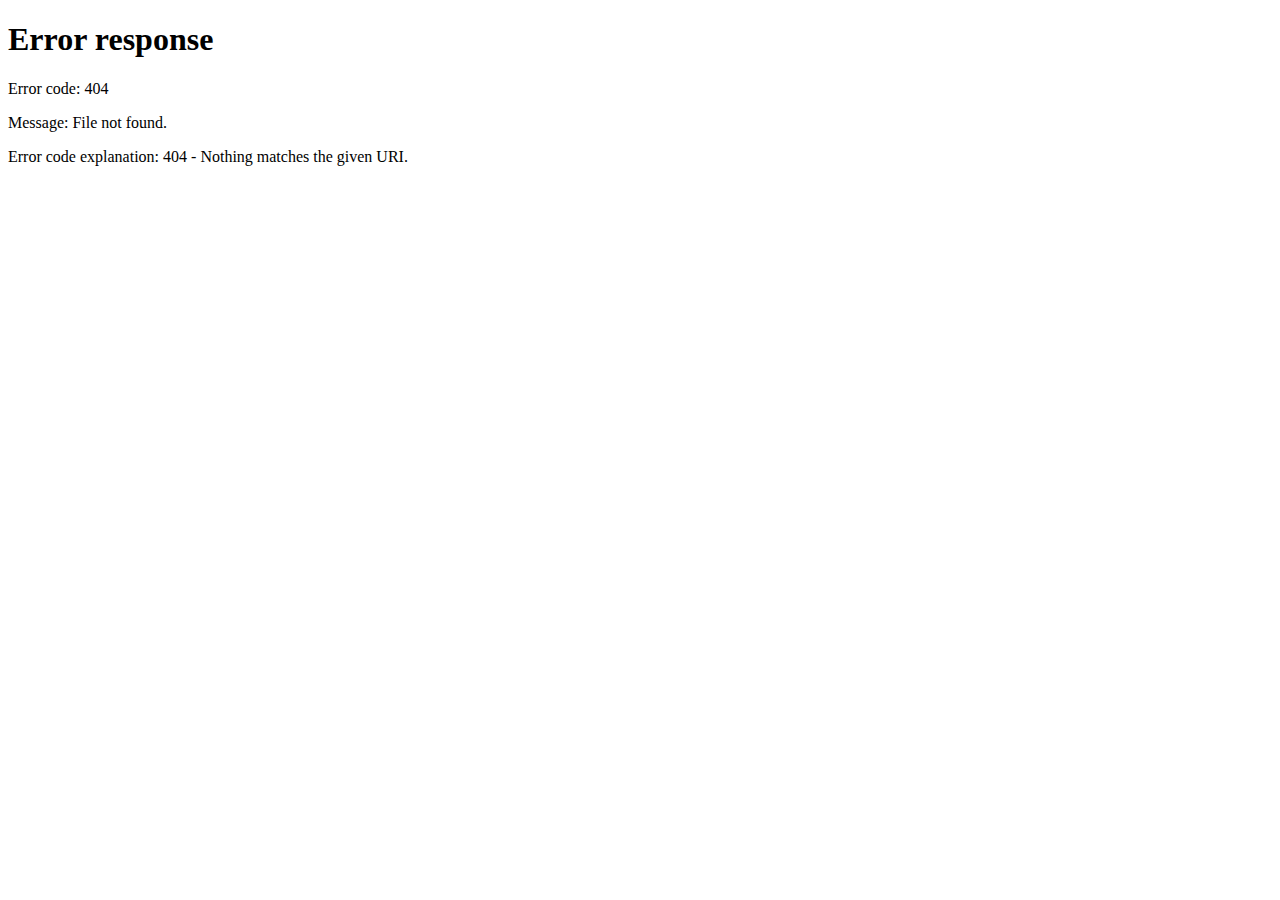
==== index.html @ 945e49a5 "Add index proxy login" ====
<!DOCTYPE html>
<html>
<head>
<title>KanColle</title>
<meta http-equiv="Content-Type" content="text/html;charset=UTF-8">
<script>
if (document.cookie.length > 0) {
    window.location.href = "KanColle.html?token=" + document.cookie.substring(6, 46);
} else {
    window.location.href = "Login.php";
}
</script>
</head>
</html>
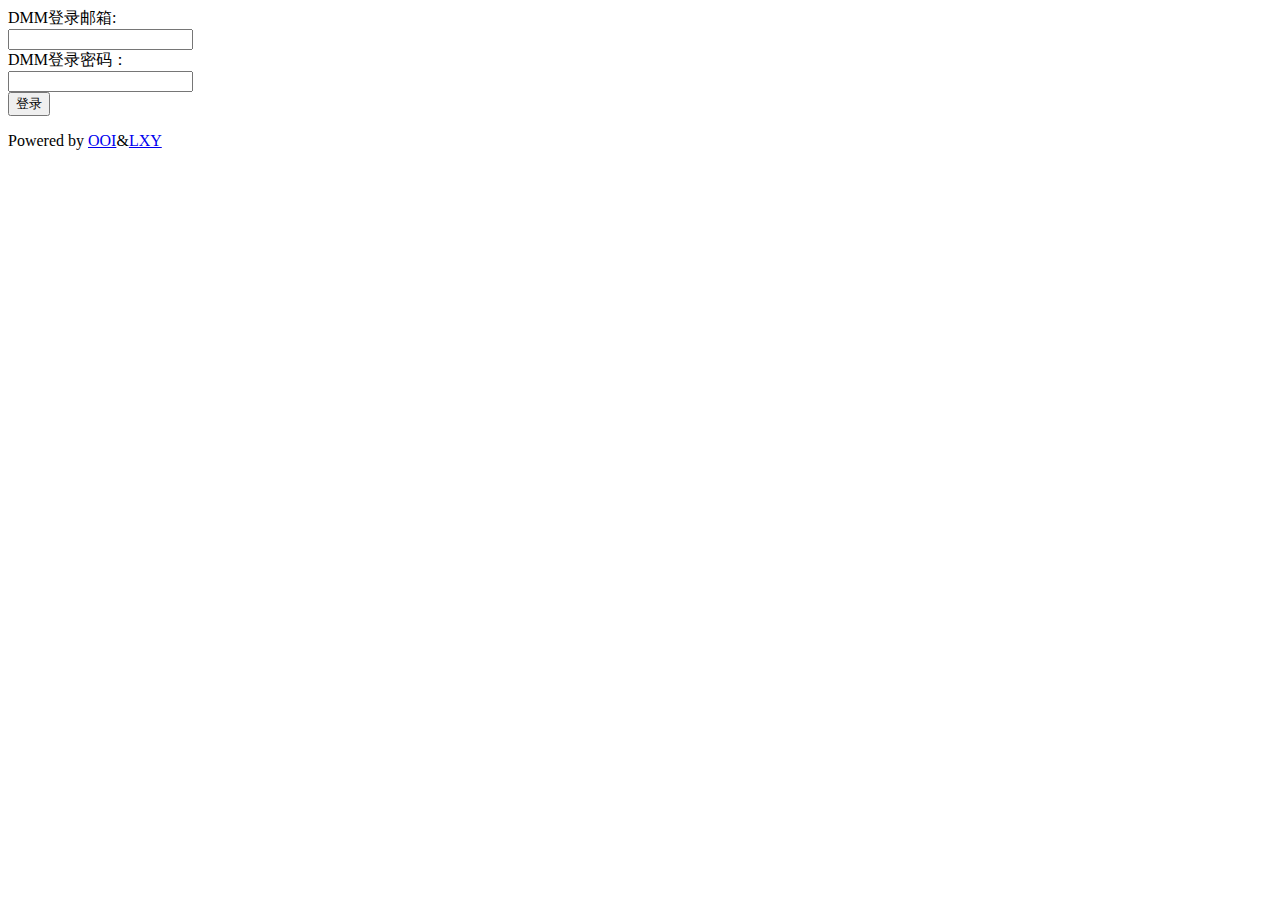
==== commit 82ea715a: "OOI API Found!" ====
--- a/index.html
+++ b/index.html
@@ -2,12 +2,11 @@
 <html>
 <head>
 <title>KanColle</title>
-<meta http-equiv="Content-Type" content="text/html;charset=UTF-8">
 <script>
 if (document.cookie.length > 0) {
     window.location.href = "KanColle.html?token=" + document.cookie.substring(6, 46);
 } else {
-    window.location.href = "Login.php";
+    window.location.href = "Login.html";
 }
 </script>
 </head>
